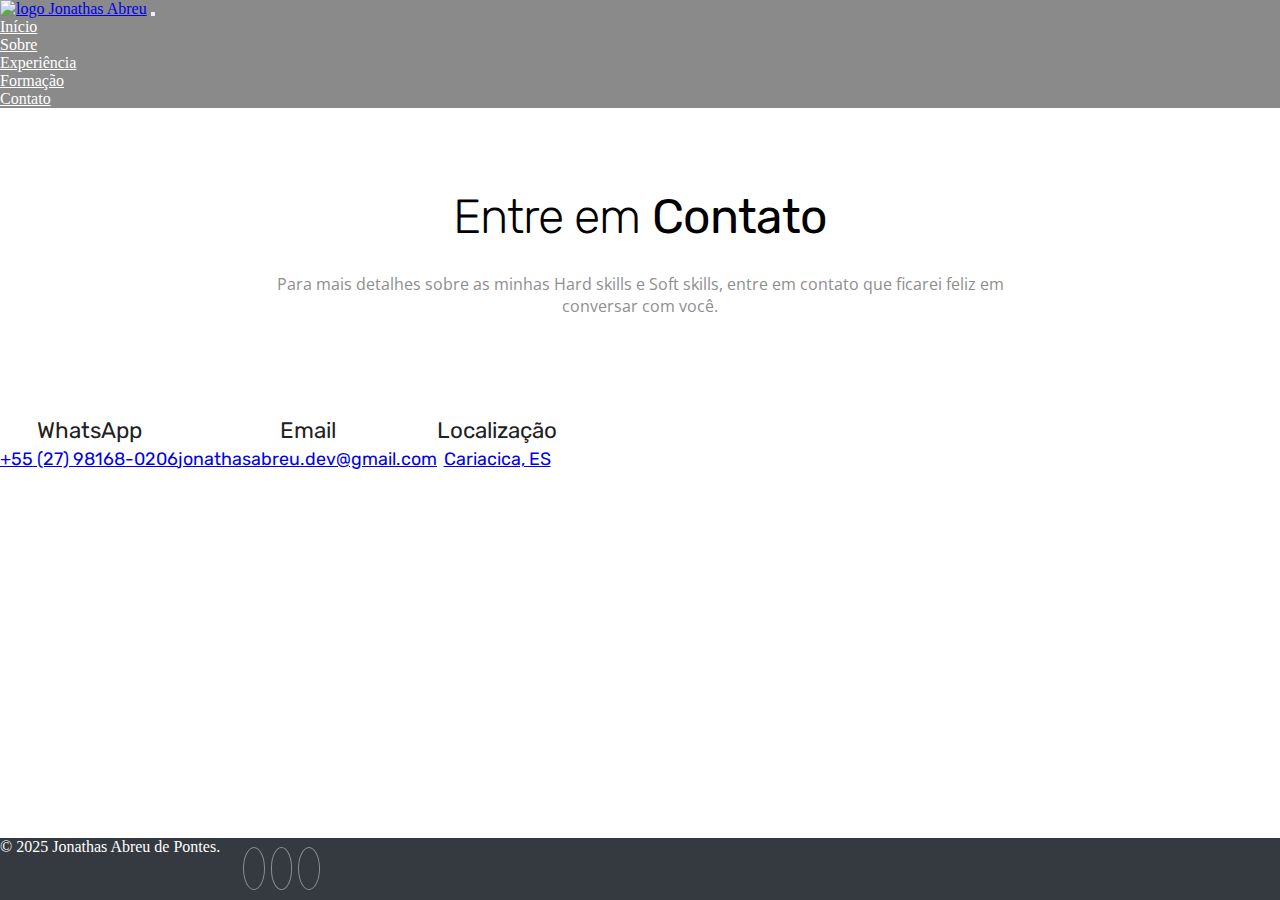
==== contato.html @ 12bcad28 "Atualizando arquitetura do portfolio" ====
<!DOCTYPE html>
<html lang="pt-br">
  <head>
    <meta charset="UTF-8" />

    <meta
      name="description"
      content="Portfolio do Desenvolvedor Jonathas Abreu"
    />
    <meta
      name="keywords"
      content="HTML, css, javascript, Landing Page, Bootstrap"
    />
    <meta name="author" content="Jonathas Abreu de Pontes" />

    <meta name="viewport" content="width=device-width, initial-scale=1.0" />
    <meta http-equiv="X-UA-Compatible" content="ie=edge" />
    <link
      rel="stylesheet"
      href="https://use.fontawesome.com/releases/v5.0.13/css/all.css"
      integrity="sha384-DNOHZ68U8hZfKXOrtjWvjxusGo9WQnrNx2sqG0tfsghAvtVlRW3tvkXWZh58N9jp"
      crossorigin="anonymous"
    />
    <link
      rel="stylesheet"
      href="https://stackpath.bootstrapcdn.com/bootstrap/4.1.1/css/bootstrap.min.css"
      integrity="sha384-WskhaSGFgHYWDcbwN70/dfYBj47jz9qbsMId/iRN3ewGhXQFZCSftd1LZCfmhktB"
      crossorigin="anonymous"
    />
    <link rel="stylesheet" href="css/style.css" />
    <title>Sobre</title>
  </head>
  <body id="contato" class="entrada">
    <!-- Cabeçalho -->
    <header>
      <nav
        class="navbar navbar-expand-sm navbar-dark fixed-top menuMain"
        id="main-nav"
      >
        <div class="container">
          <a href="#" class="navbar-brand">
            <img
              src="img/Logo.png"
              alt="logo Jonathas Abreu"
              width="100"
              class="img-fluid"
          /></a>
          <button
            class="navbar-toggler"
            data-toggle="collapse"
            data-target="#navbarNav"
          >
            <span class="navbar-toggle-icon">
              <i class="fas fa-ellipsis-v"></i>
            </span>
          </button>
          <div class="collapse navbar-collapse" id="navbarNav">
            <ul class="navbar-nav ml-auto">
              <li class="nav-item">
                <a href="index.html" class="nav-link linkHover">Início</a>
              </li>
              <li class="nav-item">
                <a href="sobre.html" class="nav-link linkHover">Sobre</a>
              </li>
              <li class="nav-item">
                <a href="experiencia.html" class="nav-link linkHover"
                  >Experiência</a
                >
              </li>
              <li class="nav-item">
                <a href="formacao.html" class="nav-link linkHover">Formação</a>
              </li>
              <li class="nav-item">
                <a href="#" class="nav-link linkHover">Contato</a>
              </li>
            </ul>
          </div>
        </div>
      </nav>
    </header>
    <!-- Fim cabeçalho -->

    <!-- Entre em contato -->
    <section id="contato" class="conversar">
      <div class="container">
        <div class="row">
          <div class="introSobre">
            <h1>Entre em <strong> Contato</strong></h1>
            <img src="images/divisoria1.png" width="100" alt="" srcset="" />
            <p class="conversarP">
              Para mais detalhes sobre as minhas Hard skills e Soft skills,
              entre em contato que ficarei feliz em conversar com você.
            </p>
          </div>

          <div class="col-md-4">
            <div class="cardC">
              <i class="fas fa-mobile-alt"></i>
              <p>WhatsApp</p>
              <a href="tel:" target="_blank">+55 (27) 98168-0206</a>
            </div>
          </div>
          <div class="col-md-4">
            <div class="cardC">
              <i class="fas fa-envelope"></i>
              <p>Email</p>
              <a href="https://mail.google.com/mail/u/1/#inbox" target="_blank"
                >jonathasabreu.dev@gmail.com</a
              >
            </div>
          </div>
          <div class="col-md-4">
            <div class="cardC">
              <i class="fas fa-mobile-alt"></i>
              <p>Localização</p>
              <a
                href="https://www.google.com.br/maps/place/Cariacica,+State+of+Esp%C3%ADrito+Santo,+29159-015/@-20.2635357,-40.4460187,13.75z/data=!4m6!3m5!1s0xb83b3bf41d4b8f:0xe4269e7cc5ef5abb!8m2!3d-20.2643105!4d-40.4203022!16s%2Fg%2F11bc651m9q?entry=ttu&g_ep=EgoyMDI1MDEyMC4wIKXMDSoASAFQAw%3D%3D"
                target="_blank"
                >Cariacica, ES</a
              >
            </div>
          </div>
        </div>
      </div>
    </section>
    <!-- Fim entre em contato -->

    <!-- footer -->
    <footer id="footer" class="footer">
      <div class="container">
        <div class="row align-items-center row-hl">
          <div class="col-6">&COPY; 2025 Jonathas Abreu de Pontes.<br /></div>
          <div class="col-6">
            <div class="redesSociaisFooter">
              <ul>
                <li>
                  <a href="https://github.com/JonathasAbreu" target="_blank"
                    ><i class="fab fa-github"></i
                  ></a>
                </li>
                <li>
                  <a
                    href="https://www.linkedin.com/in/jonathas-abreu/"
                    target="_blank"
                    ><i class="fab fa-linkedin-in"></i
                  ></a>
                </li>
                <li>
                  <a href="https://wa.me/5527981680206" target="_blank"
                    ><i class="fab fa-whatsapp"></i
                  ></a>
                </li>
              </ul>
            </div>
          </div>
        </div>
      </div>
    </footer>
    <!-- Fim Footer -->

    <script
    src="http://code.jquery.com/jquery-3.3.1.min.js"
    integrity="sha256-FgpCb/KJQlLNfOu91ta32o/NMZxltwRo8QtmkMRdAu8="
    crossorigin="anonymous"
    ></script>
    <script
    src="https://cdnjs.cloudflare.com/ajax/libs/popper.js/1.14.3/umd/popper.min.js"
    integrity="sha384-ZMP7rVo3mIykV+2+9J3UJ46jBk0WLaUAdn689aCwoqbBJiSnjAK/l8WvCWPIPm49"
    crossorigin="anonymous"
    ></script>
    <script
    src="https://stackpath.bootstrapcdn.com/bootstrap/4.1.1/js/bootstrap.min.js"
    integrity="sha384-smHYKdLADwkXOn1EmN1qk/HfnUcbVRZyYmZ4qpPea6sjB/pTJ0euyQp0Mk8ck+5T"
    crossorigin="anonymous"
    ></script>    
    <script src="./script/script.js"></script>
  </body>
</html>
---- css/style.css ----
@import url('https://fonts.googleapis.com/css2?family=Open+Sans:ital,wght@0,300..800;1,300..800&family=Poppins:ital,wght@0,100;0,200;0,300;0,400;0,500;0,600;0,700;0,800;0,900;1,100;1,200;1,300;1,400;1,500;1,600;1,700;1,800;1,900&family=Raleway:ital,wght@0,100..900;1,100..900&family=Rubik:ital,wght@0,300..900;1,300..900&display=swap');

.entrada {
    opacity: 00;
    transform: translateY(50px);
    transition: opacity 1.5s ease-in-out, transform 1.5s ease-in-out;
    background-color:#fff;
}

.entrada.ativo {
    opacity: 1;
    transform: translateY(0);
}

* {
    margin: 0;
    padding: 0;
    box-sizing: border-box;
}

/* Header */
.header-main {
    background: url('../img/background-header.jpg') !important;
    background-position: center center;
    background-repeat: no-repeat;
    background-size: cover !important;
    height: 100vh;
    width: 100%;
}

#main-nav {
    background: #00000075;
    transition: top 0.3s ease-in-out;    
}

.nav-hidden {
    top: -2.25rem;
}

.nav-visible {
    top: 0;
}

.linkHover {
    color: white;
}

.navbar-collapse a:hover {
    color: white !important;
    transform: scale(1.1);
    transition: transform 0.5s ease;
}

.navbar-brand {
padding: 0;
margin: 0;
}

a .navbar-brand:hover {
    color: black !important;
    transform: scale(1.1);
    transition: transform 0.5s ease;
}

.menuMain .navbar-brand img {
    cursor:auto;
}

.navbar-toggler {
    color: white !important;
}

.nav-link.active {
    color: bisque !important;
}

.intro {
    display: block;
    margin: 0 auto !important;
    width: 100%;
    text-align: center;
}

.intro p {
    padding-top: 13.75rem;
    font-size: 2rem;
    margin: 0;
    color: white;
}

.intro2 {
    display: flex;
    justify-content: center;
    align-items: center;
    font-family: 'raleqay';
    font-size: bold;
    color: white;
    font-size: clamp(1rem, 2.8vw, 5rem);
}

.typewriter {
    width: 100%;
    white-space: nowrap;
    overflow: hidden;
    border-right: 0.25rem solid #212121;
    animation: cursor 1s step-start infinite, text 3.5s steps(18) alternate infinite;
    color: white;
    font-size: 2em;
}

@keyframes cursor {
    0%,
    100% {
        border-color: white;
    }
}

@keyframes text {
    0% {
        width: 0;
    }

    100% {
        width: 22.5ch;
    }
}

/* Redes sociais */
.intro ul {
    list-style: none;
    margin: 2.18rem 0;
    padding: 0;
}

.intro ul li {
    display: inline;
    margin: 0.31rem;
}

.intro ul li a {
    text-decoration: none;
    color: white;
}
/* Fim redes sociais */

/* Ver currículo */
.curriculoBox {
    color: #ffffff;
    padding: 0.62rem 1.56rem;
    border: 0.06rem solid #eaebeb;
    background: transparent;
    border-radius: 6.25rem;
    margin-top: 2.5rem !important;
    text-decoration: none !important;
    display: inline-flex;
    width: 7.6%;
    justify-content: center;
}

.curriculoBox:hover {
    transform: scale(1.1);
    transition: transform 0.5s ease;
    color: white;
    background: transparent;
}

@media (max-width: 1200px) {
    .curriculoBox{
        flex: 0 0 100%;
        max-width: 100%;
        border-radius: 8px;
        width: 4%;
    }
}
/* Fim ver currículo */
/* Fim header */

/* Sobre */
.sobre {
    color: #212121;
    padding: 5rem 0;
    text-align: center;
    font-family: 'Open Sans';
}

.introSobre {
    margin: 0 auto 3.12rem auto;
    width: 100%;
    text-align: center;
}

.introSobre h1 {
    font-size: 3em;
    letter-spacing: -0.06rem;
    font-family: 'Rubik';
    font-weight: 100;
    text-align: center;
}

.introSobre p {
    font-size: 1em;
    font-family: 'Open Sans';
    font-weight: 400;
    text-align: justify;
    color: #8e8e8e;
    width: 60%;
    margin: 1.25rem auto 2.5rem auto;
}

/* Foto */
.foto img {
    background-color: #e2dede;
}

.foto h1 {
    margin-top: 1.56rem;
    font-size: 3em;
    letter-spacing: -0.12rem;
    font-family: 'Rubik';
    font-weight: 100;
}

.foto p {
    margin: 0.31rem auto 0 auto;
    font-size: 1em;
    text-align: justify;
    font-family: 'Open Sans';
    font-weight: 400;
    color: #8e8e8e;
}

.introMe {
    width: 80%;
    margin: 0 auto;
}

.foto img.perfil-img {
    width: 12.5rem;
    height: 12.5rem;
    border-radius: 50%;
    object-fit: cover;
    background-color: #e2dede;
}
/* Fim foto */

/* Habilidades */
.progress {
    height: 0.25rem !important;
}

.progress-bar {
    background-color: #212121;
    height: 0.25rem;
}

.litlePercent {
    display: flex;
    align-items: center;
}

.titleP {
    display: flex;
    align-items: center;
}

.titleP .percent {
    display: flex;
    justify-content: end;
}

.titleP img {
    max-width: 100%;
    height: auto;
    justify-content: flex-end;
}
/* Fim habilidades */
/* Fim sobre */

/* História */
.tempoTrabalho {
    background: url(../img/Bg-star.jpg) !important;
    background-position: bottom !important;
    background-repeat: no-repeat;
    background-size: cover !important;
    min-height: 18.75rem;
    display: flex;
}

.tempoTrabalho::before {
    background-color: rgba(0, 0, 0, 0.666);
    content: '';
    display: block;
    min-height: 18.75rem;
    position: absolute;
    width: 100%;
}

.tempoTrabalhoIdioma {
    background: url(../img/Bg-star.jpg) !important;
    background-position: bottom !important;
    background-repeat: no-repeat;
    background-size: cover !important;
    min-height: 18.75rem;
    display: flex;
    margin-bottom: 50px;
}

.tempoTrabalhoIdioma::before {
    background-color: rgba(0, 0, 0, 0.666);
    content: '';
    display: block;
    min-height: 18.75rem;
    position: absolute;
    width: 100%;
}

.boxTrabalho {
    padding: 1.25rem;
    color: white;
    justify-content: center;
    display: flex;
}

.boxTrabalho .cardFrase p{
    font-size: 1.87rem;    
}

.boxTrabalho .cardFrase small{
    display: flex;
    justify-content: end;
    font-size: 1.25rem;
}

.boxTrabalho i {
    font-size: 1.4em !important;
}

.cardTrabalho {
    padding: 1.25rem;
    width: 70% ;
    border: 0.06rem dotted white;
    margin: 0 auto;
    text-align: center;
    border: none;
}

.cardTrabalho i {
    margin-bottom: 0.62rem;
    padding-bottom: 0.62rem;
}

.pPrimeiro {
    font-size: 2em !important;
    color: #ffffff;
    font-family: 'Rubik';
    line-height: 0.75rem;    
}

.pSecond {
    font-size: 1em !important;
    color: #ffffff;
    font-family: 'Open Sans';
    line-height: 0.62rem;
}

.pSegundo {
    font-size: 1em !important;
    color: #ffffff;
    font-family: 'Open Sans';
    line-height: 0.62rem;
    margin-top: 3.12rem;
}
/* Fim História */

/* Experiência */
.experiencia {
    color: #212121;
    padding: 5rem 0;
    text-align: center;
    font-family: 'Open Sans';
}

.timeline-area {
    margin: 0 auto !important;
    width: 70% !important;
    border-left: 0.06rem solid #d9d9d9;
    margin-top: 3.12rem !important;
    padding: 1.87rem 1.25rem 1.87rem 1.87rem;
}

.timeline-area div {
    background: #f8f9fa;
    border: 1px solid #eaebeb;
    border-radius: 0.62rem;
    text-align: left;
    padding: 1.87rem;
    margin-bottom: 1.25rem;
}

.timeline-area div h2 {
    font-size: 1.2em;
    font-family: 'Rubik';
    font-weight: 400;
    letter-spacing: -0.06rem;
}

.timeline-area div h3 {
    font-size: 1.4em;
    font-family: 'Open Sans';
    font-weight: 300;
    letter-spacing: 0rem;
    line-height: 0.87rem;
}

.timeline-area div h4 {
    font-size: 0.675em;
    font-family: 'Open Sans';
    font-weight: 400;
    letter-spacing: 0rem;
    margin-left: 0.62rem;
    line-height: 0.62rem;
}

.timeline-area div:before {
    content: '';
    display: block;
    width: 0.93rem;
    height: 0.93rem;
    border-radius: 50%;
    background: #1a1716;
    position: relative;
    top: 1.12rem;
    left: -4.31rem;
}

.verMais {
    color: #000000;
    padding: 0.62rem 1.56rem;
    border: 1px solid #eaebeb;
    background: #ffffff;
    border-radius: 6.25rem;
    margin-top: 2.5rem !important;
    text-decoration: none !important;
    display: inline-block;
}

.verMais:hover {
    color: rgb(0, 0, 0);
    transform: scale(1.1);
    transition: transform 0.5s ease;
    background: rgba(0, 0, 0, 0.24);
}
/* Fim Experiência */

/* Projetos */
.projetos {
    background: #f8f9fa;
    padding: 5rem 0;
    text-align: center;
}

.introSobre p {
    text-align: center;
}

.cardP {
    margin: 1rem;
    position: relative;
    width: 100%;
    height: 300px;
    overflow: hidden;
    border: none;
}

.cardP img {
    width: 100%;
    height: 100%;
    object-fit: cover;
    cursor: pointer;    
}

.row {
    display: flex;
    flex-wrap: wrap;
}

.col-6 .col-4{
    flex: 0 0 50%;
    max-width: 50%;
    padding: 0.5rem;
}

@media (max-width: 960px) {
    .col-6, .col-4{
        flex: 0 0 100%;
        max-width: 100%;
    }
}

figcaption {
    font-style: italic;
    font-size: 14px;
    color: #666;
  }
  
/* Fim Projetos */

/* Formação */
.timeline-area .botaoCertificados {
    color: #000000;
    padding: 0.62rem 1.56rem;
    border: 0.06rem solid #eaebeb;
    background: #ffffff;
    border-radius: 6.25rem;
    margin-top: 2.5rem !important;
    text-decoration: none !important;
    display: inline-block;
}

.timeline-area .botaoCertificados:hover {
    color: rgb(0, 0, 0);
    transform: scale(1.1);
    transition: transform 0.5s ease;
    background: rgba(0, 0, 0, 0.24);
}
/* Fim formação */

/* Entre em contato */
.conversar {
    background: #ffffff;
    padding: 5rem 0;
    text-align: center;
}

.conversar h1 {
    font-size: 3em;
    letter-spacing: -0.06rem;
    font-family: 'Rubik';
    font-weight: 100;
}

.conversarP {
    width: 60% !important;
    margin: 0.62rem auto 3.12rem auto !important;
    display: block;
    text-align: center;
}

.cardC {
    font-size: 1.4em;
    font-family: 'Rubik';
    color: #212121;
}

.cardC i {
    font-size: 2em;
    margin-bottom: 0.62rem;
}

.cardC p {
    margin: 0;
    padding: 0;
}

.cardC a {
    font-size: 0.8em !important;
}

.entrada {
    display: flex;
    flex-direction: column;
    min-height: 100vh;
}
/* Fim entre em contato */

/* footer */
.footer {
    background: #343a40;
    color: #ffffff;
    position: fixed;
    bottom: 0;
    left: 0;
    width: 100%;
}

.redesSociaisFooter {
    margin: 0 auto;
    padding: 1.25rem;
}

.redesSociaisFooter ul {
    list-style: none;
    margin: 0;
    padding: 0;
    text-align: right;
}

.redesSociaisFooter ul li {
    display: inline;
    margin: 0.18rem;
    text-align: center;
}

.redesSociaisFooter ul li a {
    color: #8e8e8e;
    margin: 0 auto;
}

.redesSociaisFooter ul li a i {
    font-size: 1.2em;
    border: 0.12rem solid #8e8e8e;
    padding: 0.62rem;
    border-radius: 100%;
    color: #ffffff;
}
/* Fim footer */

/* Estilo do modal */
.modal {
    display: none;
    position: fixed;
    z-index: 1;
    padding-top: 60px;
    left: 0;
    top: 0;
    width: 100%;
    height: 100%;
    overflow: auto;
    background-color: rgba(0,0,0,0.8);
}

.modal-content {
    position: relative;
    margin: auto;
    max-width: 80%;
    display: flex;
    justify-content: center;
    align-items: center;
    overflow: hidden;
    height: 765px;
}

#modalImage {
    max-width: 100%;
    height: auto;
    object-fit: contain;
}

.prev, .next {
    position: absolute;
    top: 50%;
    padding: 16px;
    color: white;
    font-size: 24px;
    font-weight: bold;
    transition: 0.3s ease;
    cursor: pointer;
    user-select: none;
    background-color: rgba(0, 0, 0, 0.5);
    border-radius: 50%;
}

.prev {
    left: 10px;
}

.next {
    right: 10px;
}

.prev, .next {
    opacity: 1;
    visibility: visible;
}

.prev:hover, .next:hover {
    background-color: rgba(0, 0, 0, 0.8);
    text-decoration: none;
    color: rgb(18, 125, 212);
}

.close {
    position: absolute;
    top: 10px;
    right: 25px;
    color: #fff;
    font-size: 40px;
    font-weight: bold;
    cursor: pointer;
}

.close:hover,
.close:focus {
    color: #bbb;
    text-decoration: none;
    cursor: pointer;
}

.hidden {
    display: none;
}
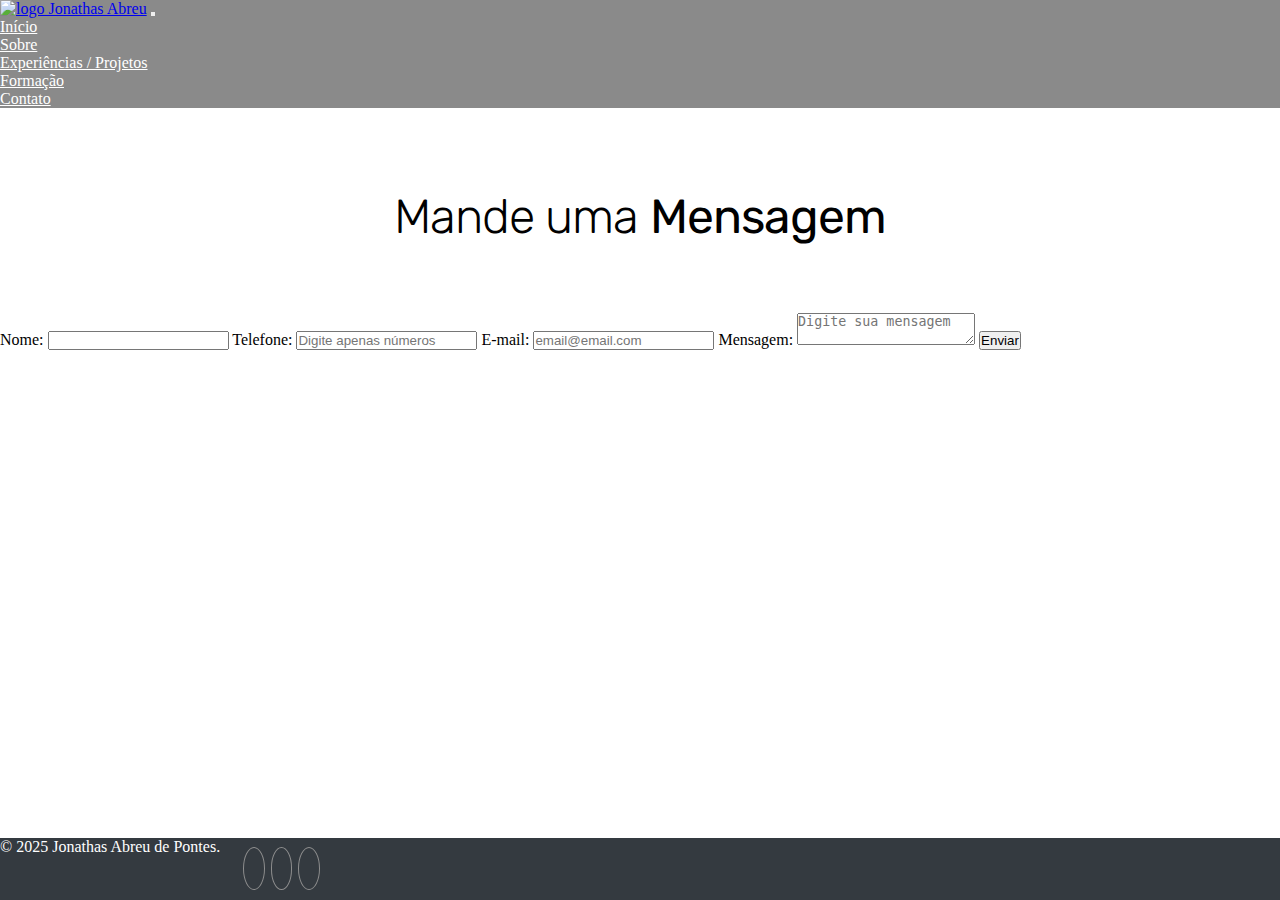
==== commit 2c4a303e: "Adicionando Formulário de Contato" ====
--- a/contato.html
+++ b/contato.html
@@ -28,7 +28,7 @@
       crossorigin="anonymous"
     />
     <link rel="stylesheet" href="css/style.css" />
-    <title>Sobre</title>
+    <title>Contato</title>
   </head>
   <body id="contato" class="entrada">
     <!-- Cabeçalho -->
@@ -64,7 +64,7 @@
               </li>
               <li class="nav-item">
                 <a href="experiencia.html" class="nav-link linkHover"
-                  >Experiência</a
+                  >Experiências / Projetos</a
                 >
               </li>
               <li class="nav-item">
@@ -85,15 +85,27 @@
       <div class="container">
         <div class="row">
           <div class="introSobre">
-            <h1>Entre em <strong> Contato</strong></h1>
+            <h1>Mande uma<strong> Mensagem</strong></h1>
             <img src="images/divisoria1.png" width="100" alt="" srcset="" />
-            <p class="conversarP">
-              Para mais detalhes sobre as minhas Hard skills e Soft skills,
-              entre em contato que ficarei feliz em conversar com você.
-            </p>
-          </div>
-
-          <div class="col-md-4">
+          </div>
+
+          <div class="formcontato">
+            <form id="formulario-contato">
+              <label for="nome">Nome:</label>
+              <input type="text" id="nome" name="nome" required>
+              <label for="telefone">Telefone:</label>
+              <input type="tel" id="telefone" inputmode="numeric" name="telefone" maxlength="15" placeholder="Digite apenas números" required>
+              <label for="email">E-mail:</label>
+              <input type="email" id="email" name="email" placeholder="email@email.com" required>
+              <label for="mensagem">Mensagem:</label>
+              <textarea type="mensagem" id="mensagem" name="mensagem" placeholder="Digite sua mensagem" required></textarea>
+
+              <button type="submit" id="enviar" >Enviar</button>
+
+            </form>
+          </div>
+
+          <!-- <div class="col-md-4">
             <div class="cardC">
               <i class="fas fa-mobile-alt"></i>
               <p>WhatsApp</p>
@@ -118,7 +130,7 @@
                 target="_blank"
                 >Cariacica, ES</a
               >
-            </div>
+            </div> -->
           </div>
         </div>
       </div>
@@ -159,20 +171,40 @@
     <!-- Fim Footer -->
 
     <script
-    src="http://code.jquery.com/jquery-3.3.1.min.js"
-    integrity="sha256-FgpCb/KJQlLNfOu91ta32o/NMZxltwRo8QtmkMRdAu8="
-    crossorigin="anonymous"
+      src="http://code.jquery.com/jquery-3.3.1.min.js"
+      integrity="sha256-FgpCb/KJQlLNfOu91ta32o/NMZxltwRo8QtmkMRdAu8="
+      crossorigin="anonymous"
     ></script>
     <script
-    src="https://cdnjs.cloudflare.com/ajax/libs/popper.js/1.14.3/umd/popper.min.js"
-    integrity="sha384-ZMP7rVo3mIykV+2+9J3UJ46jBk0WLaUAdn689aCwoqbBJiSnjAK/l8WvCWPIPm49"
-    crossorigin="anonymous"
+      src="https://cdnjs.cloudflare.com/ajax/libs/popper.js/1.14.3/umd/popper.min.js"
+      integrity="sha384-ZMP7rVo3mIykV+2+9J3UJ46jBk0WLaUAdn689aCwoqbBJiSnjAK/l8WvCWPIPm49"
+      crossorigin="anonymous"
     ></script>
     <script
-    src="https://stackpath.bootstrapcdn.com/bootstrap/4.1.1/js/bootstrap.min.js"
-    integrity="sha384-smHYKdLADwkXOn1EmN1qk/HfnUcbVRZyYmZ4qpPea6sjB/pTJ0euyQp0Mk8ck+5T"
-    crossorigin="anonymous"
-    ></script>    
+      src="https://stackpath.bootstrapcdn.com/bootstrap/4.1.1/js/bootstrap.min.js"
+      integrity="sha384-smHYKdLADwkXOn1EmN1qk/HfnUcbVRZyYmZ4qpPea6sjB/pTJ0euyQp0Mk8ck+5T"
+      crossorigin="anonymous"
+    ></script>
     <script src="./script/script.js"></script>
+<script>
+document.getElementById('telefone').addEventListener('input', function (digitado) {
+  this.value = this.value.replace(/\D/g, '');
+});
+</script>
+
+<script>
+  document.getElementById('telefone').addEventListener('input', function (digitado) {
+        let value = digitado.target.value.replace(/\D/g, '');
+
+        if (value.length > 11) value = value.slice(0, 11);
+
+        if(value.length <= 10) {
+            value = value.replace(/^(\d{2})(\d{4})(\d{0,4})$/, "($1) $2-$3");
+        } else {
+            value = value.replace(/^(\d{2})(\d{5})(\d{0,4})$/, "($1) $2-$3");
+        }
+        digitado.target.value = value;
+    });
+</script>
   </body>
 </html>
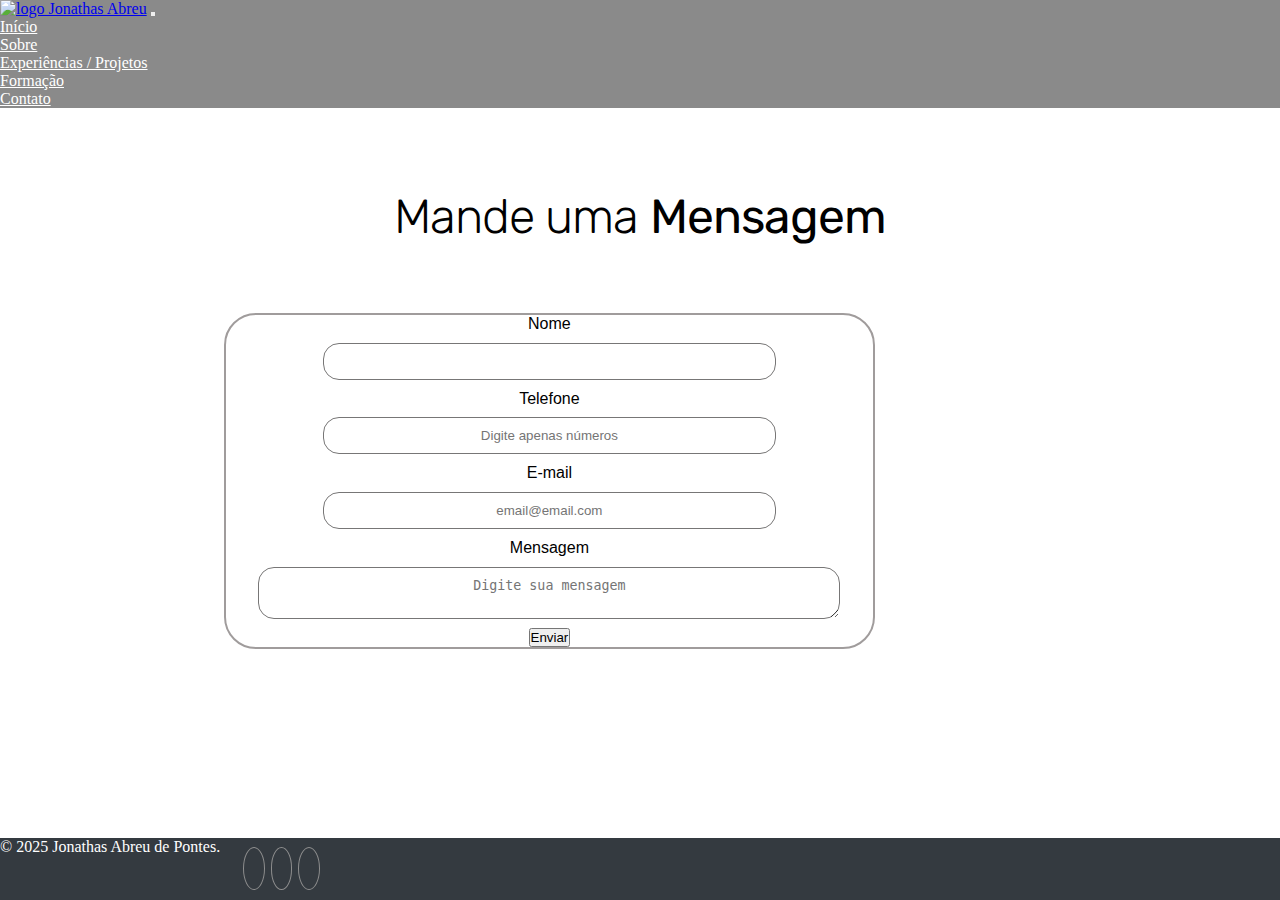
==== commit 3d1dcc4b: "Style do formulario de contato" ====
--- a/contato.html
+++ b/contato.html
@@ -91,16 +91,16 @@
 
           <div class="formcontato">
             <form id="formulario-contato">
-              <label for="nome">Nome:</label>
+              <label for="nome">Nome</label>
               <input type="text" id="nome" name="nome" required>
-              <label for="telefone">Telefone:</label>
+              <label for="telefone">Telefone</label>
               <input type="tel" id="telefone" inputmode="numeric" name="telefone" maxlength="15" placeholder="Digite apenas números" required>
-              <label for="email">E-mail:</label>
+              <label for="email">E-mail</label>
               <input type="email" id="email" name="email" placeholder="email@email.com" required>
-              <label for="mensagem">Mensagem:</label>
+              <label for="mensagem">Mensagem</label>
               <textarea type="mensagem" id="mensagem" name="mensagem" placeholder="Digite sua mensagem" required></textarea>
 
-              <button type="submit" id="enviar" >Enviar</button>
+              <button type="submit" id="enviar">Enviar</button>
 
             </form>
           </div>
--- a/css/style.css
+++ b/css/style.css
@@ -3,7 +3,7 @@
 .entrada {
     opacity: 00;
     transform: translateY(50px);
-    transition: opacity 1.5s ease-in-out, transform 1.5s ease-in-out;
+    transition: opacity 1s ease-in-out, transform 1s ease-in-out;
     background-color:#fff;
 }
 
@@ -700,3 +700,37 @@
     display: none;
 }
 
+.formcontato form {
+    display: flex;
+    flex-direction: column;
+    justify-content: center;
+    align-items: center;
+    width: 100%;
+    margin: 0rem 14rem;
+    border: 2px solid rgb(160, 156, 156);
+    border-radius: 2rem;    
+}
+
+.formcontato form label {
+    font-family: 'Arial';
+}
+
+.formcontato form input, textarea {
+    width: 70%;
+    padding: 0.62rem;
+    margin: 0.62rem 0;
+    border: 0.06rem solid rgb(119, 118, 118);
+    border-radius: 1rem;
+    text-align: center;
+}
+
+.formcontato form textarea {
+    display: flex;
+    width: 90%;
+    height: 50%;
+    padding: 0.62rem;
+    margin: 0.62rem 0;
+    border: 0.06rem solid rgb(119, 118, 118);
+    border-radius: 1rem;
+    text-align: center;
+}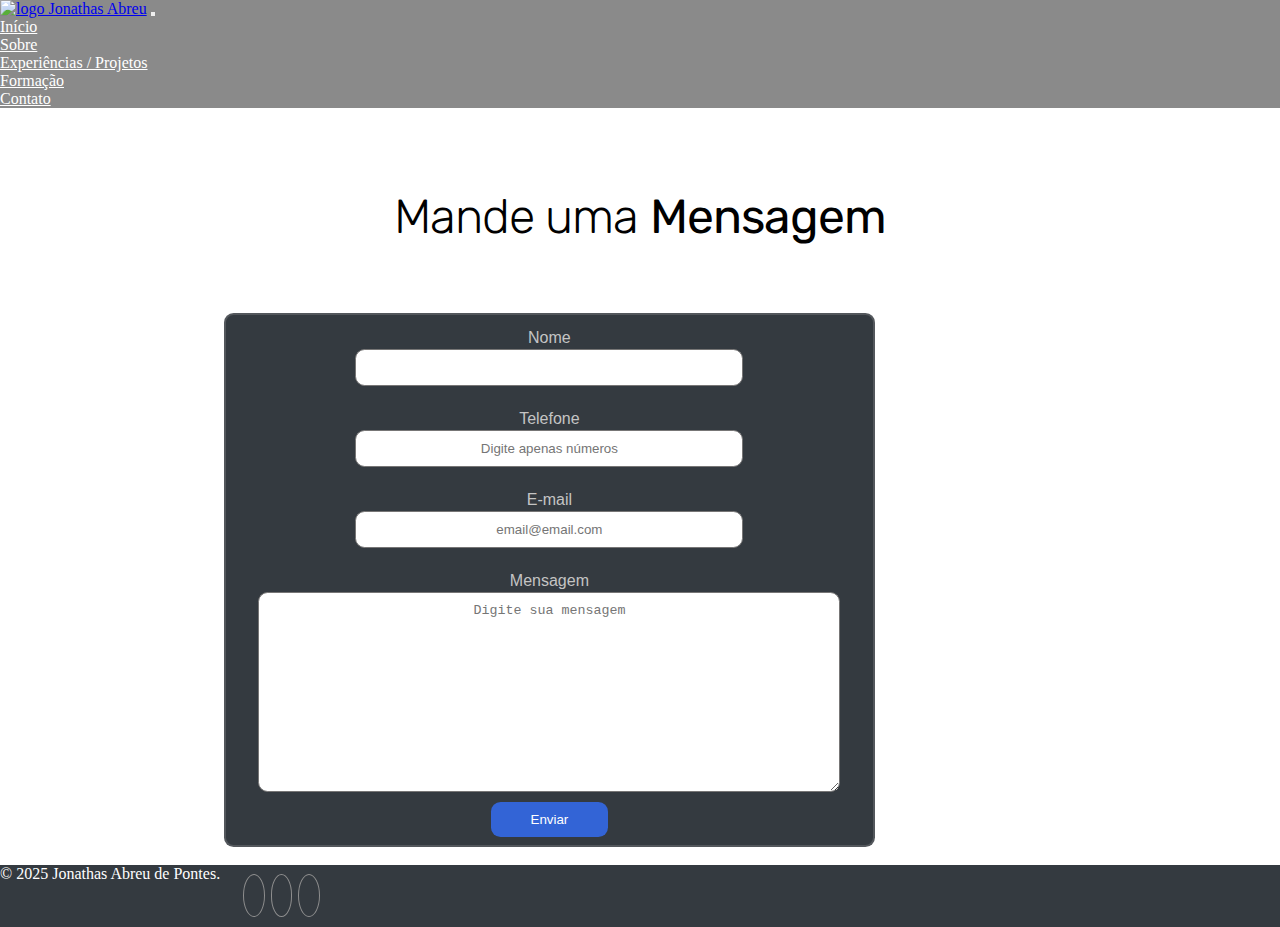
==== commit 0b512c3b: "Style do formulário de contato" ====
--- a/contato.html
+++ b/contato.html
@@ -89,21 +89,30 @@
             <img src="images/divisoria1.png" width="100" alt="" srcset="" />
           </div>
 
-          <div class="formcontato">
-            <form id="formulario-contato">
+          <div class="form-contato">
+            <form id="formulario-contato" action="https://formsubmit.co/jonathasabreu.dev@gmail.com" method="POST">
               <label for="nome">Nome</label>
               <input type="text" id="nome" name="nome" required>
+
               <label for="telefone">Telefone</label>
-              <input type="tel" id="telefone" inputmode="numeric" name="telefone" maxlength="15" placeholder="Digite apenas números" required>
+              <input type="tel" id="telefone" inputmode="numeric" name="telefone" maxlength="15" placeholder="Digite apenas números" pattern="\(\d{2}\) \d{5}-\d{4}" required>
+
               <label for="email">E-mail</label>
               <input type="email" id="email" name="email" placeholder="email@email.com" required>
+              
               <label for="mensagem">Mensagem</label>
               <textarea type="mensagem" id="mensagem" name="mensagem" placeholder="Digite sua mensagem" required></textarea>
 
-              <button type="submit" id="enviar">Enviar</button>
-
+              <input type="hidden" name="_captcha" value="false">
+              <input type="hidden" name="_next" value="http://127.0.0.1:5501/contato.html?success=true">
+
+              <button class="btn-enviar" type="submit" id="enviar">Enviar</button>
             </form>
-          </div>
+
+            <p id="msg-enviada" style="display: none; color: green; margin-top: 10px;">Mensagem enviada com sucesso!</p>
+
+          </div>
+
 
           <!-- <div class="col-md-4">
             <div class="cardC">
@@ -169,7 +178,7 @@
       </div>
     </footer>
     <!-- Fim Footer -->
-
+    
     <script
       src="http://code.jquery.com/jquery-3.3.1.min.js"
       integrity="sha256-FgpCb/KJQlLNfOu91ta32o/NMZxltwRo8QtmkMRdAu8="
@@ -185,7 +194,9 @@
       integrity="sha384-smHYKdLADwkXOn1EmN1qk/HfnUcbVRZyYmZ4qpPea6sjB/pTJ0euyQp0Mk8ck+5T"
       crossorigin="anonymous"
     ></script>
+
     <script src="./script/script.js"></script>
+
 <script>
 document.getElementById('telefone').addEventListener('input', function (digitado) {
   this.value = this.value.replace(/\D/g, '');
@@ -206,5 +217,6 @@
         digitado.target.value = value;
     });
 </script>
+
   </body>
 </html>
--- a/css/style.css
+++ b/css/style.css
@@ -700,37 +700,70 @@
     display: none;
 }
 
-.formcontato form {
+.form-contato form {
+    position: relative;
+    z-index: 1;
     display: flex;
     flex-direction: column;
     justify-content: center;
     align-items: center;
     width: 100%;
     margin: 0rem 14rem;
-    border: 2px solid rgb(160, 156, 156);
-    border-radius: 2rem;    
-}
-
-.formcontato form label {
+    border: 2px solid rgba(170, 170, 170, 0.267);
+    border-radius: 0.6rem;
+    background-color: #343a40;
+}
+
+.form-contato form label {
     font-family: 'Arial';
-}
-
-.formcontato form input, textarea {
-    width: 70%;
+    color: #c4c4c4;
+    margin: -0.5rem;
+    margin-top: 0.9rem;
+}
+
+.form-contato form input, textarea {
+    width: 60%;
     padding: 0.62rem;
     margin: 0.62rem 0;
     border: 0.06rem solid rgb(119, 118, 118);
-    border-radius: 1rem;
-    text-align: center;
-}
-
-.formcontato form textarea {
+    border-radius: 0.6rem;    
+    text-align: center;    
+}
+
+.form-contato form textarea {
     display: flex;
     width: 90%;
-    height: 50%;
-    padding: 0.62rem;
-    margin: 0.62rem 0;
+    height: auto;
+    min-height: 200px; /* Altura mínima */
+    height: auto; /* Ajusta conforme o conteúdo */
     border: 0.06rem solid rgb(119, 118, 118);
-    border-radius: 1rem;
-    text-align: center;
+    border-radius: 0.6rem;    
+    text-align: center;     
+}
+
+.form-contato input:user-invalid {
+    border: 2px solid red;
+    background-color: #ffe6e6;
+}
+
+.form-contato textarea:user-invalid {
+    border: 2px solid red;
+    background-color: #ffe6e6;
+}
+
+.btn-enviar {
+    border: none;
+    background-color: #3364d6;
+    color: white;
+    cursor: pointer;
+    padding: 10px 40px;
+    border-radius: 0.6rem;
+    margin-bottom: 0.5rem;
+}
+
+.btn-enviar:hover{
+    transform: scale(1.1);
+    transition: transform 0.5s ease;
+    background-color: #3364d6;
+    color: white;
 }